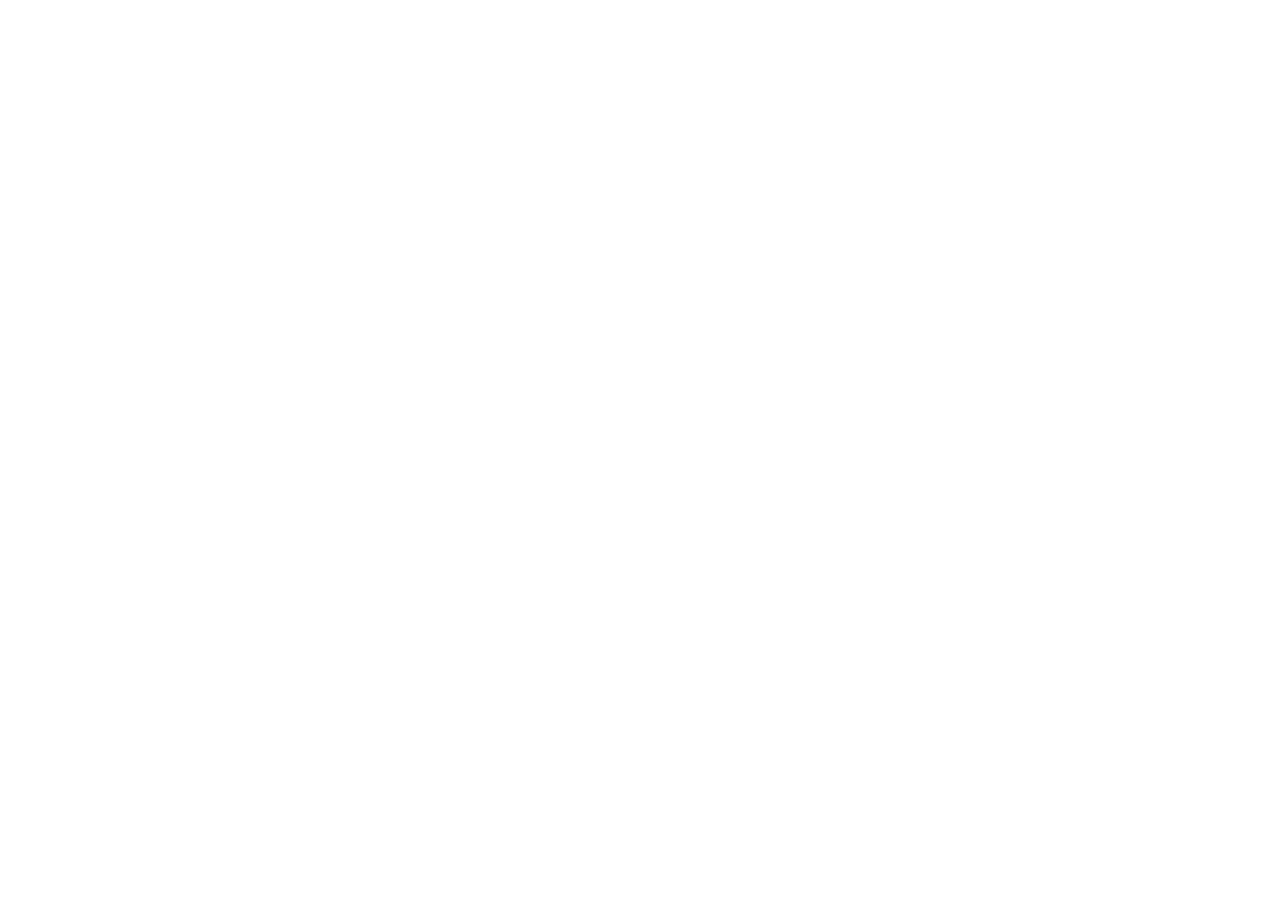
==== index.html @ e24458b5 "Added new project" ====
<!DOCTYPE html>
<html>
	<head>
		<title></title>
		<link rel="stylesheet" type="text/css" href="css/reset.css"/>
	</head>
	<body>
		<div id="form-wrapper">
			<form id="sign-up-form">
				<div id="sign-up">
					
				</div>
			</form>
		</div>
	</body>
</html>
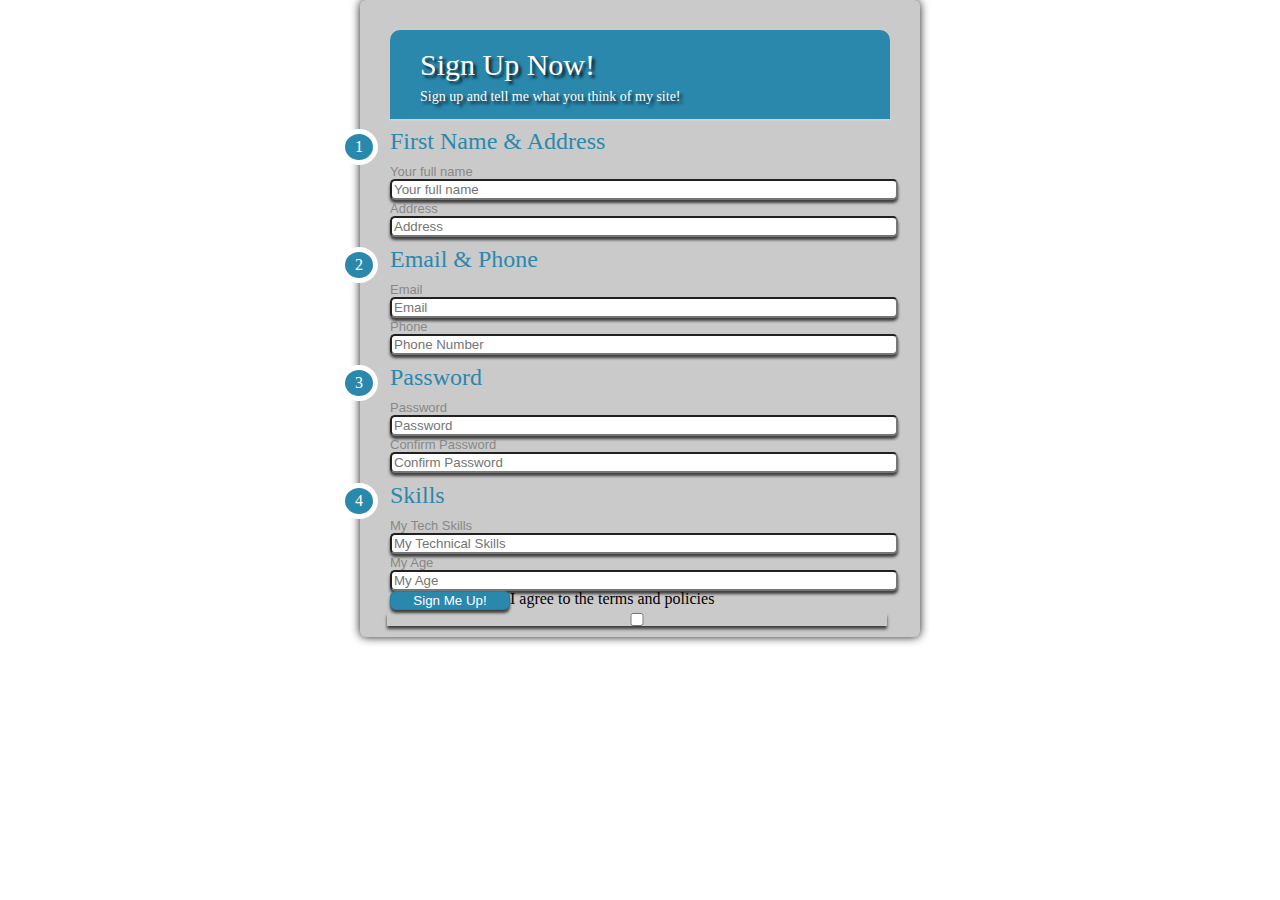
==== commit 341d82e8: "Lots of updates" ====
--- a/index.html
+++ b/index.html
@@ -3,12 +3,66 @@
 	<head>
 		<title></title>
 		<link rel="stylesheet" type="text/css" href="css/reset.css"/>
+		<link rel="stylesheet" type="text/css" href="css/styles.css"/>
 	</head>
 	<body>
 		<div id="form-wrapper">
 			<form id="sign-up-form">
 				<div id="sign-up">
+					<h1>Sign Up Now!<span>Sign up and tell me what you think of my site!</span></h1>
+				</div>
+
+				<div class="section"><span>1</span>First Name & Address</div>
+				<div id="name-address-wrapper">
+					<label>Your full name
+						<!-- "name" will be used for javascript -->
+						<input type="text" name="fullName" placeholder="Your full name" value=""></input>
+					</label>			
 					
+					<label>Address
+						<input type="text" name="address1" placeholder="Address" value=""></input>
+					</label>
+				</div>
+				
+				<div class="section"><span>2</span>Email & Phone</div>
+				<div id="email-wrapper">
+					<label>Email
+						<input type="email" name="email" placeholder="Email" value></input>
+					</label>
+				</div>
+				<div id="phone-wrapper">
+					<label>Phone
+						<input type="phone" name="phoneNumber" placeholder="Phone Number" value></input>
+					</label>
+				</div>
+				
+				<div class="section"><span>3</span>Password</div>
+				<div id="password-wrapper">
+					<label>Password
+						<input type="password" name="password" placeholder="Password" value></input>
+					</label>
+				</div>
+				<div id="confirm-password-wrapper">
+					<label>Confirm Password
+						<input type="password" name="confirmPassword" placeholder="Confirm Password" value></input>
+					</label>
+				</div>
+				
+				<div class="section"><span>4</span>Skills</div>
+				<div id="skills-wrapper">
+					<label>My Tech Skills
+						<input type="text" name="techSkills" placeholder="My Technical Skills" value></input>
+					</label>
+					<label>My Age
+						<input type="number" name="age" placeholder="My Age" value></input>
+					</label>
+				</div>
+				
+				<div id="button-wrapper">
+					<input type="submit" value="Sign Me Up!">
+					<span class="privacy">
+						<input type="checkbox" name="privacy">I agree to the terms and policies
+					</span>
 				</div>
 			</form>
 		</div>
--- a/css/styles.css
+++ b/css/styles.css
@@ -0,0 +1,70 @@
+#form-wrapper {
+	width: 500px;
+	padding: 30px;
+	margin: auto;  /* centers the div */
+	background-color: #cacaca;
+	border-radius: 6px;
+	box-shadow: 0px 0px 10px rgba(0,0,0,0.9); 
+}
+
+#sign-up h1 {
+	background-color: #2a88ad;
+	padding: 20px 30px 15px;
+	color: #fff;
+	border-radius: 10px 10px 0px 0px;  /* topLeft, topRight, bottomRight, bottomLeft  */
+	text-shadow: 3px 3px 3px rgba(0,0,0,0.8);
+	font-size: 30px;
+	box-shadow: 0px 2px 2px 0px rgba(255,255,255,0.17);
+}
+#sign-up h1 span {
+	margin-top: 10px;
+	font-size: 14px;
+	display: block;
+}
+/*really don't need #form-wrapper here*/
+#form-wrapper .section {
+	font-size: 24px;
+	color: #2a88ad;
+	margin-bottom: 10px;
+	margin-top: 10px;
+}
+#form-wrapper .section span {
+	background-color: #2a88ad;
+	padding: 5px 10px;
+	border-radius: 50%;
+	color: #fff;
+	border: 5px solid #fff;
+	font-size: 16px;
+	margin-left: -50px;
+	position: absolute;
+}
+
+#form-wrapper label {
+	/*display: block;*/
+	font: 13px Arial, sans-serif;
+	color: #888;
+}
+
+#form-wrapper input {
+	display: block;
+	box-shadow: 0px 3px 3px rgba(0,0,0,0.7);
+	width: 100%;
+	border-radius: 5px;
+}
+
+#button-wrapper input[type=submit] {
+	background: #2a88ad;
+	border-radius: 6px;
+	color: white;
+	border: 1px solid #257c9e;
+	cursor: pointer;
+	width: 120px;
+	float: left;
+}
+
+.privacy input {
+	float: right;
+	width: 20px;
+
+}
+
